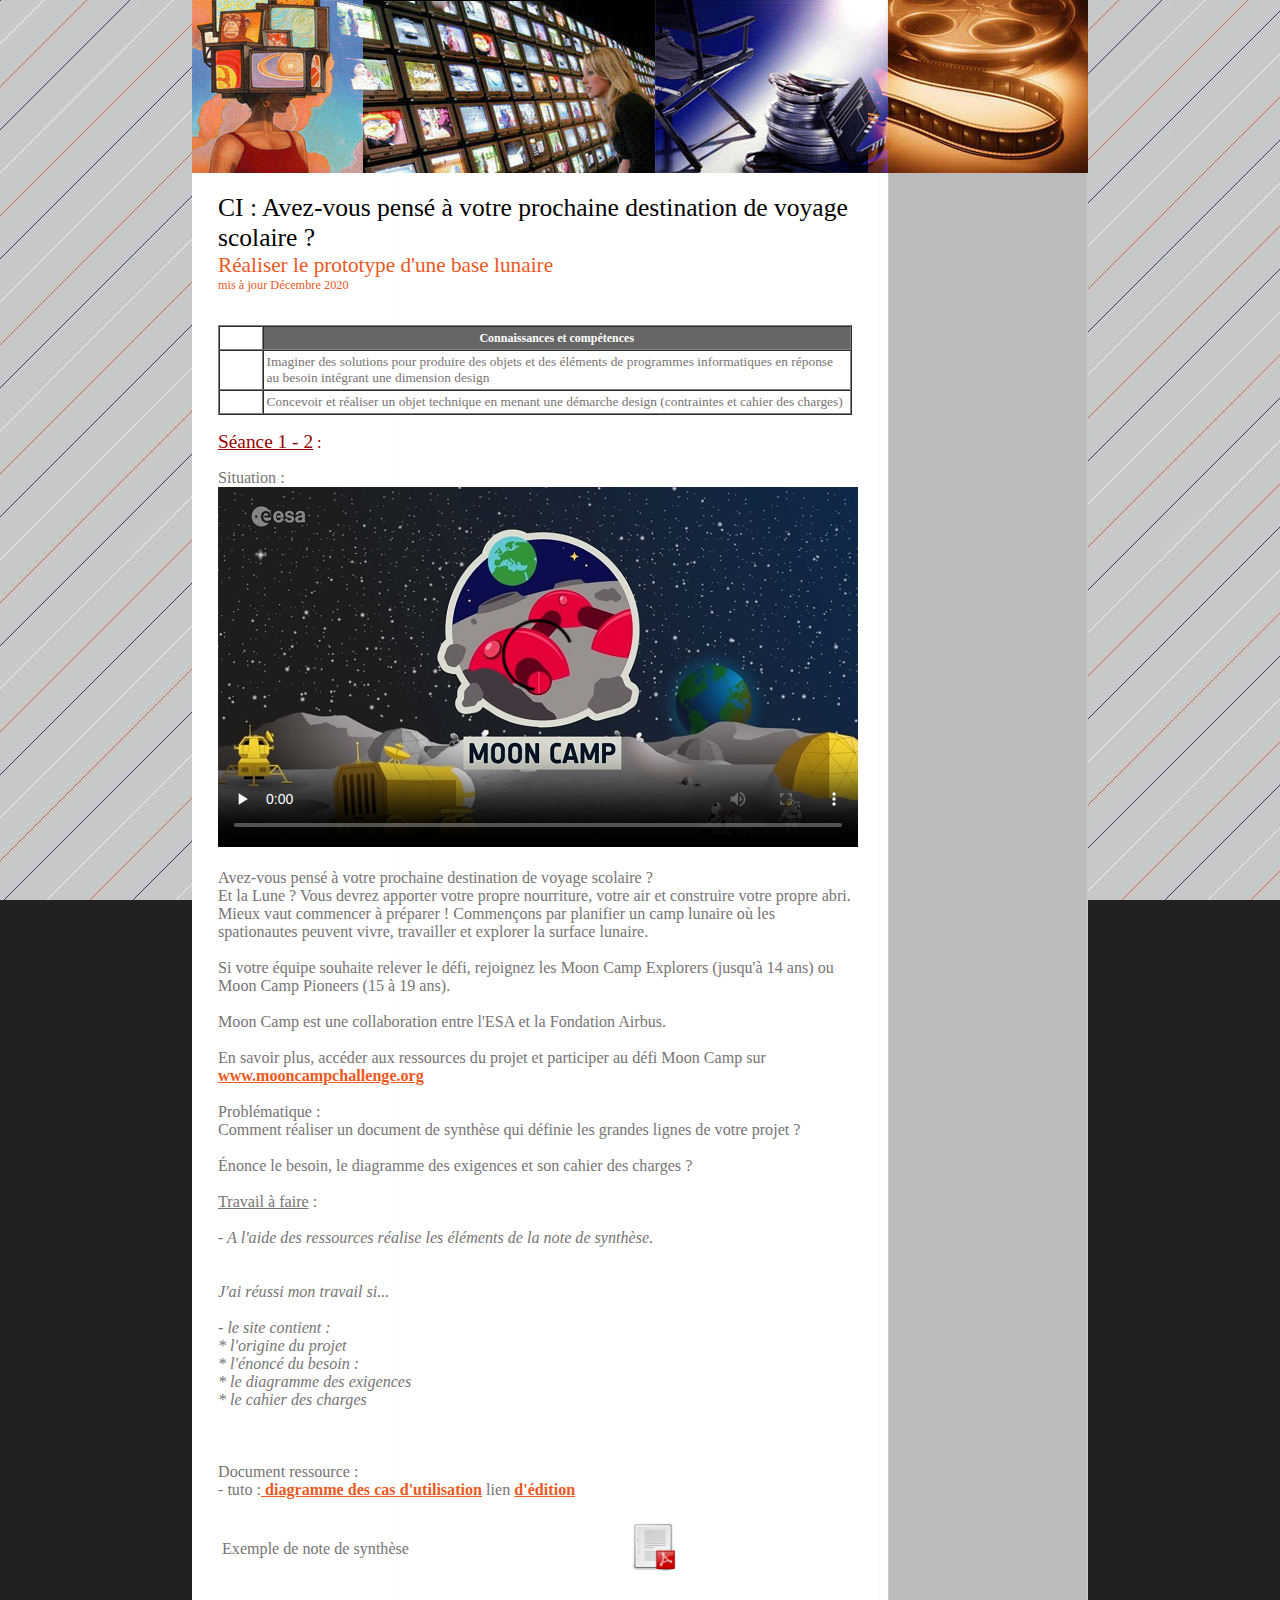
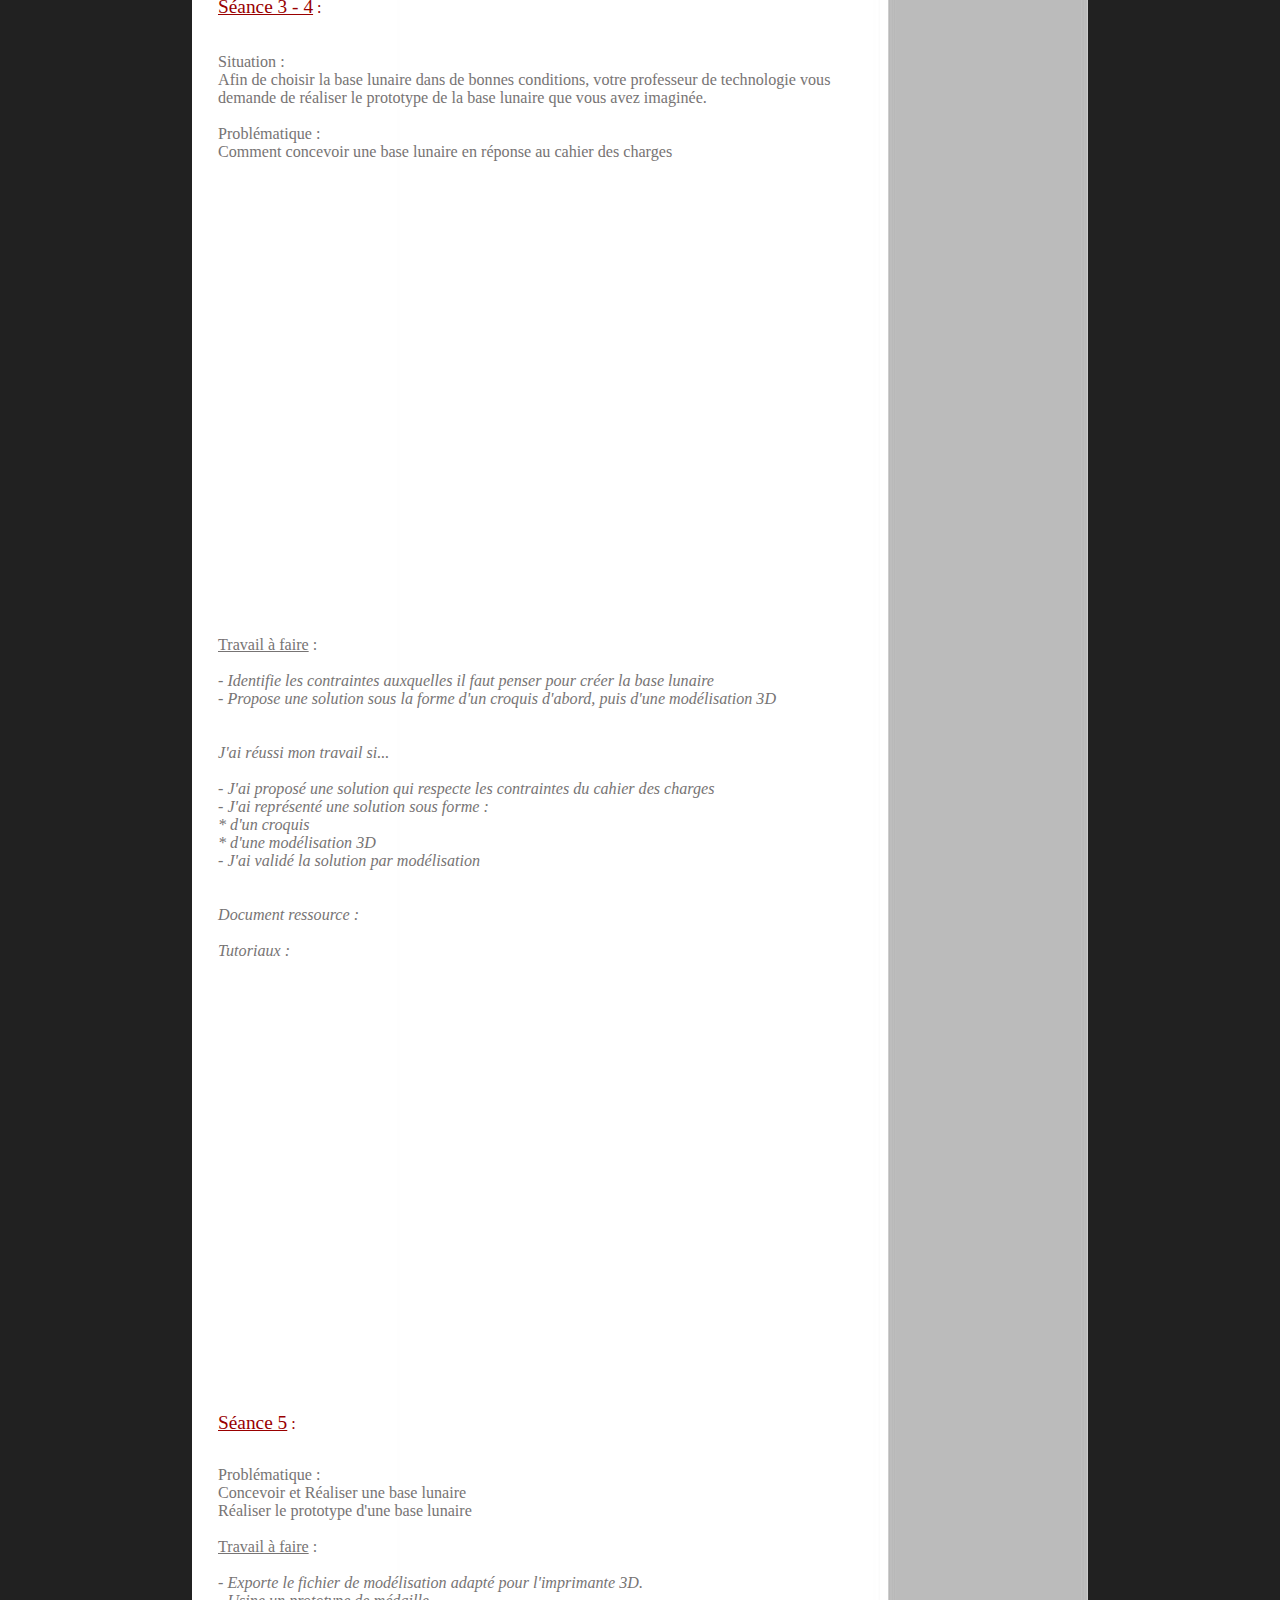
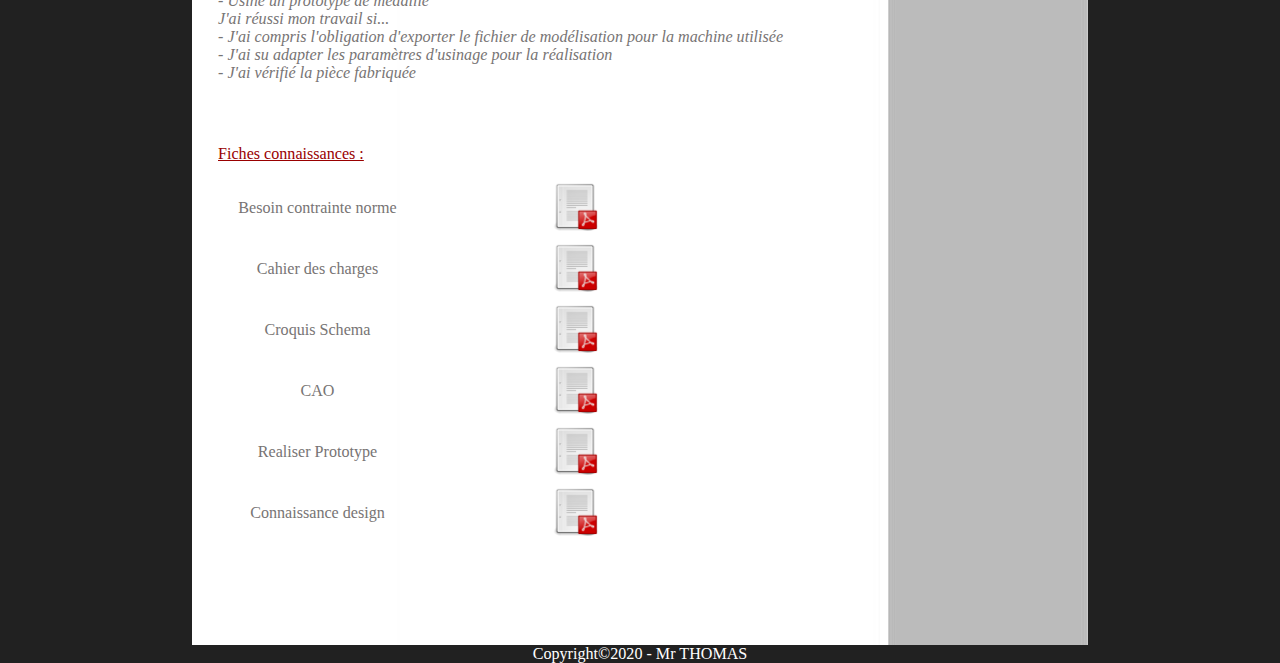
==== ci_base_lunaire/index.html @ 2aa58c8a "ajout CI base lunaire" ====
<!DOCTYPE html PUBLIC "-//W3C//DTD XHTML 1.0 Strict//EN" "http://www.w3.org/TR/xhtml1/DTD/xhtml1-strict.dtd">
<html template="true" xmlns="http://www.w3.org/1999/xhtml" xml:lang="fr" lang="fr">


<head>  
 
  <title>CI  : Avez-vous pens� � votre prochaine destination de voyage scolaire ?</title>
  <meta name="Description" content="Description courte de votre activit&eacute;" />
<meta name="Keywords" content="1 ou deux mots cl&eacute;s" />
<meta http-equiv="Content-Type" content="text/html; charset=ISO-8859-1" />
<link rel="stylesheet" type="text/css" href="../style.css" />
<script type="text/javascript" src="fvpPlayer.js"></script>
<!--[if lte IE 6]> 
<link rel="stylesheet" type="text/css" href="ie-6.css" /> 
<![endif]-->


</head>


<body><div id="site">
<div id="header">
</div><div id="main">
<div id="centrage">

<div id="side">



<ul></ul>

<br/>

<br/>



</div><div id="contenu">
<div style="width: 634px;" class="post">


<p class="sous-h2"><big></big></p><p class="sous-h2"><big style="color: rgb(0, 0, 0);"><big><big><big>CI  : Avez-vous pens� � votre prochaine destination de voyage scolaire ?</big></big></big></big></p><p class="sous-h2"><big><big><big>R�aliser le prototype d'une base lunaire</big></big></big></p><p class="sous-h2">mis � jour D�cembre 2020</p>

<big><br/></big>
<big><br/>


<table style="text-align: left; width: 100%;" border="1" cellpadding="3"
cellspacing="0">
<tbody>
<tr>
<td
style="vertical-align: middle; text-align: center; width: 10px;"><br>
</td>
<td
style="vertical-align: middle; text-align: center; background-color: rgb(102, 102, 102); font-weight: bold; color: rgb(255, 255, 255); width: 235px;"><span
style="font-size: 9pt;">Connaissances et comp�tences </span></td>
</tr>

<tr align="left">
<td align="center" valign="middle"><br>
</td>
<td style="text-align: left;" valign="middle">Imaginer des solutions pour produire des objets et des �l�ments de programmes informatiques en r�ponse au besoin int�grant une dimension design
</td>
</tr>
<tr align="left">
<td align="center" valign="middle"><br>
</td>
<td style="text-align: left;" valign="middle">Concevoir et r�aliser un objet technique en menant une d�marche design (contraintes et cahier des charges)
</tr>
</tbody>
</table>


<big>




<p style="width: 634px;"><big></big></p><div style="text-align: center;">
<p style="width: 634px; text-align: left; color: rgb(153, 0, 0);"><big style="text-decoration: underline;">S&eacute;ance 1 - 2</big> :</p>

</div>


Situation :<br/>
 <video preload="none"  poster="images/poster.jpg" width="640" height="360" controls="">
<source src="swf/Join the Moon Camp Challenge!.mp4" type="video/mp4">
<a href="swf/Join the Moon Camp Challenge!.mp4"></a>T�l�charger
 </video><br/><br/>
Avez-vous pens� � votre prochaine destination de voyage scolaire ?<br/>
Et la Lune ? Vous devrez apporter votre propre nourriture, votre air et construire votre propre abri.<br/>
Mieux vaut commencer � pr�parer ! Commen�ons par planifier un camp lunaire o� les spationautes peuvent vivre, travailler et explorer la surface lunaire.<br/><br/>

Si votre �quipe souhaite relever le d�fi, rejoignez les Moon Camp Explorers (jusqu'� 14 ans) ou Moon Camp Pioneers (15 � 19 ans).<br/><br/>

Moon Camp est une collaboration entre l'ESA et la Fondation Airbus.<br/><br/>

En savoir plus, acc�der aux ressources du projet et participer au d�fi Moon Camp sur <a href="Avec_Moon_Camp,_imaginez_notre_futur_dans_l'espace_!.html" TARGET = "_blank">www.mooncampchallenge.org</a>
<br/><br/>
Probl�matique :<br/>
Comment r�aliser un document de synth�se qui d�finie les grandes lignes de votre projet ?<br/><br/>
�nonce le besoin, le diagramme des exigences et son cahier des charges ?<br/><br/>

<span style="text-decoration: underline;">Travail &agrave; faire</span> :<span style="font-style: italic;"><br/>
<br/>
- A l'aide des ressources r�alise les �l�ments de la note de synth�se.<br/>

<br/><br/>
J'ai r�ussi mon travail si...<br/><br/>
- le site contient :<br/>
 * l'origine du projet<br/>
 * l'�nonc� du besoin : <br/>
 * le diagramme des exigences<br/>
 * le cahier des charges<br/>

</span>


 <br/><br/><br/>
Document ressource :<br/>
- tuto :<a href="pdf/diagramme%20de%20cas%20d'utilisation%20description.pdf" TARGET = "_blank"> diagramme des cas d'utilisation</a>
 lien <a href="https://viewer.diagrams.net/?highlight=0000ff&edit=_blank&layers=1&nav=1#R7Zbfb5swEMf%2FGh4rgU0heWyydntIpUpI3ePkYA8sGY6ao4T%2B9TuKCWGk0iatv6RJeTi%2Bdwf2x%2FcleHxbHL5aUeW3IJXxmC8PHv%2FiMRb4jHn9z5fdoIRxMAiZ1dIVTUKin9TY6dRGS1XPChHAoK7mYgplqVKcacJaaOdlP8HMn1qJTC2EJBVmqX7XEvNBXbF40r8pneXjk4NoPWQKMRa7ndS5kNCeSPza41sLgENUHLbK9PBGLkPfzQvZ48KsKvFPGjrxkCR1dLN7MGl8%2F%2BPO5%2Bvuwt3lUZjGbTipBGooRYPKrRu7EQZtoerDpjBXKYL1%2BOZRWdSEayf2ytxBrftmKtkDIhQnBVdGZ30CoSI1x8LQRUAhNGh0qbbHA%2FRJdMuiXnV4cb%2FBkSKNn4JCoe2oZGyIHXg3eXwcqXY6R%2B6k%2FOQII6cJNznZ8c4TXAoc379gzResN6ImyP6uKYW2FEWG1rDZW4oyfKbwX%2Fnsym8WstCUUkk3%2B22uUZHj0j7b0ht0bo1%2F4AK2mrsgWC1dEKzP2CAMX8sHlwsfvDslHlzOKLHwDCX2li%2BL6OND4uy9IcUfH1J45l%2FnbSGtPgGk9etBosvpG%2Bs5d%2FKlyq9%2FAQ%3D%3D" TARGET = "_blank">d'�dition</a><br/><br/>
</big>
<table style="text-align: left; width: 474px;" border="0" cellpadding="2" cellspacing="2">
   <tbody>
    <tr>
      <td style="width: 117px;" align="left" valign="left"><big>Exemple de note de synth�se</big></td>
	 <td style="text-align: center; width: 117px;" valign="right"><a href="pdf/ressource_exemple_synthese.pdf" TARGET = "_blank"><img style="border: 0px solid ; width: 50px; height: 50px;" alt="pdf" src="../images/logo_pdf.png" /></a></td>
    </tr>
  </tbody>
</table>
<big>
<p style="width: 634px;"><big></big></p><div style="text-align: center;">
<p style="width: 634px; text-align: left; color: rgb(153, 0, 0);"><big style="text-decoration: underline;">S&eacute;ance 3 - 4</big> :</p>

</div>
<br/>
Situation :<br/>
Afin de choisir la base lunaire dans de bonnes conditions, votre professeur de technologie vous demande de r�aliser le prototype de la base lunaire que vous avez imagin�e.<br/><br/>
Probl�matique :<br/>
Comment concevoir une base lunaire en r�ponse au cahier des charges<br/>
<br/>
<iframe frameborder="0" height="453" marginheight="0" marginwidth="0" scrolling="no" src="https://www.tinkercad.com/embed/4MkpIjqRkme?editbtn=1" width="640"></iframe>

<br/>
<span style="text-decoration: underline;">Travail &agrave; faire</span> :<span style="font-style: italic;"><br/>
<br/>	
- Identifie les contraintes auxquelles il faut penser pour cr�er la base lunaire<br/>
- Propose une solution sous la forme d'un croquis d'abord, puis d'une mod�lisation 3D<br/>
<br/><br/>
J'ai r�ussi mon travail si...<br/><br/>
- J'ai propos� une solution qui respecte les contraintes du cahier des charges<br/>
- J'ai repr�sent� une solution sous forme :<br/>
        * d'un croquis<br/>
        * d'une mod�lisation 3D<br/>
- J'ai valid� la solution par mod�lisation<br/>
<br/><br/>
		Document ressource :<br/>
<br/>


Tutoriaux :<br/><br/>

<iframe width="640" height="360" src="https://www.youtube.com/embed/bc71dK9Wm_M" frameborder="0" allowfullscreen></iframe><br/><br/>



	
<br/><br/>
<p style="width: 634px;"><big></big></p><div style="text-align: center;">
<p style="width: 634px; text-align: left; color: rgb(153, 0, 0);"><big style="text-decoration: underline;">S&eacute;ance 5</big> :</p>
</big>
</div>

<br/>
<big>
Probl�matique :<br/>
Concevoir et R�aliser une base lunaire<br/>
R�aliser le prototype d'une base lunaire<br/>
<br/>



<span style="text-decoration: underline;">Travail &agrave; faire</span> :<span style="font-style: italic;"><br/>
<br/>
- Exporte le fichier de mod�lisation adapt� pour l'imprimante 3D.<br/>
- Usine un prototype de m�daille<br/>

 J'ai r�ussi mon travail si...<br/>	
- J'ai compris l'obligation d'exporter le fichier de mod�lisation pour la machine utilis�e<br/>	
- J'ai su adapter les param�tres d'usinage pour la r�alisation<br/>	
- J'ai v�rifi� la pi�ce fabriqu�e<br/>	<br/>	

		</big>

<br/><br/>


<p style="width: 634px; color: rgb(153, 0, 0);"><big style="text-decoration: underline;">Fiches connaissances :</big></p>
<table style="text-align: left; height: 89px; width: 396px;" border="0" cellpadding="2" cellspacing="2">
  <tbody>
	<tr>
      <td style="width: 117px;" align="center" valign="middle"><big>Besoin contrainte norme</big></td>
	 <td style="text-align: center; width: 117px;" valign="middle"><a href="pdf/DIC11_Besoin-contrainte-norme.pdf" TARGET = "_blank"><img style="border: 0px solid ; width: 50px; height: 50px;" alt="pdf" src="../images/logo_pdf.png" /></a></td>
    </tr>
    <tr>
      <td style="width: 117px;" align="center" valign="middle"><big>Cahier des charges</big></td>
	 <td style="text-align: center; width: 117px;" valign="middle"><a href="pdf/DIC12_Cahier-des-charges" TARGET = "_blank"><img style="border: 0px solid ; width: 50px; height: 50px;" alt="pdf" src="../images/logo_pdf.png" /></a></td>
    </tr>
    <tr>
      <td style="width: 117px;" align="center" valign="middle"><big>Croquis Schema</big></td>
	 <td style="text-align: center; width: 117px;" valign="middle"><a href="pdf/OTSCIS22_Croquis-Schema.pdf" TARGET = "_blank"><img style="border: 0px solid ; width: 50px; height: 50px;" alt="pdf" src="../images/logo_pdf.png" /></a></td>
    </tr>
	<tr>
      <td style="width: 117px;" align="center" valign="middle"><big>CAO</big></td>
	 <td style="text-align: center; width: 117px;" valign="middle"><a href="pdf/OTSCIS22_CAO.pdf" TARGET = "_blank"><img style="border: 0px solid ; width: 50px; height: 50px;" alt="pdf" src="../images/logo_pdf.png" /></a></td>
    </tr>
    <tr>
      <td style="width: 117px;" align="center" valign="middle"><big>Realiser Prototype</big></td>
	 <td style="text-align: center; width: 117px;" valign="middle"><a href="pdf/DIC21-Realiser-Prototype.pdf" TARGET = "_blank"><img style="border: 0px solid ; width: 50px; height: 50px;" alt="pdf" src="../images/logo_pdf.png" /></a></td>
    </tr>
	<tr>
      <td style="width: 117px;" align="center" valign="middle"><big>Connaissance design</big></td>
	 <td style="text-align: center; width: 117px;" valign="middle"><a href="pdf/Connaissance-design.pdf" TARGET = "_blank"><img style="border: 0px solid ; width: 50px; height: 50px;" alt="pdf" src="../images/logo_pdf.png" /></a></td>
    </tr>
  </tbody>
</table>
<br/><br/><br/>
<br/><br/>
</span></big>

</div>

</div>
</div>
</div>
</div>


<big style="color: white;" ><big>Copyright�2020 - Mr THOMAS</big></big>
<!-- google analytics --> 
<script type="text/javascript">

  var _gaq = _gaq || [];
  _gaq.push(['_setAccount', 'UA-40532483-1']);
  _gaq.push(['_trackPageview']);

  (function() {
    var ga = document.createElement('script'); ga.type = 'text/javascript'; ga.async = true;
    ga.src = ('https:' == document.location.protocol ? 'https://ssl' : 'http://www') + '.google-analytics.com/ga.js';
    var s = document.getElementsByTagName('script')[0]; s.parentNode.insertBefore(ga, s);
  })();

</script>
<!-- /google analytics --> 
</body>


</html>
---- style.css ----
body {
margin : 0 ;
padding : 0 ; 
background : #212121 url(images/bg-site.jpg) repeat; 
text-align : center;
font-size : 0.7em;
color : #777474 ;
font-family : verdana ;
background-attachment : fixed;
}
  
/*  SITE
********************************************************************/
 
#site { 
width : 896px;
margin : 0 auto;
text-align : left  ;
}
     
/*  HEADER
********************************************************************/
   
#header {
position : relative ; 
height : 173px;
background : url(images/header.jpg) ; 
}
#header2 {
position : relative ; 
height : 173px;
background : url(images/header2.jpg) ; 
}

/*  HEADER >> TITRE DU SITE >> H1
********************************************************************/

#header h1 {
position : absolute ;
bottom : 10px ; 
right : 50px ; 
margin : 0;
padding : 0 ; 
font-size : 2em ;
font-weight : normal;  
}

#header h1 a {
color : #FFFFFF;
text-decoration : none; 
}

/*  HEADER >> MENU PRINCIPAL
********************************************************************/
   
#menu {
position : absolute ; 
bottom : 0 ;
left : 25px; 
}
	
#menu  ul{
list-style : none ;
margin : 0; 
padding : 0 ;
}

#menu  li{
float : left ;
text-transform : uppercase ;
height : 46px;
line-height : 42px;
background : url(images/bg-li-menu.jpg) right no-repeat;  
}
	
#menu  li a{
margin : 0 ; 
padding : 0 15px  ; 
text-decoration : none ;    
color : #FFFFFF ;
font-weight : bold ;
}

#menu li a:hover {
color : #F7F4D5
}
	
/*  CONTENT
********************************************************************/

#main {
overflow : auto ;
background : url(images/bg-contentb.jpg) center repeat-y; 
}
 
/*  CONTENT >> CENTRAGE
********************************************************************/

#centrage {
padding : 0 0 0 6px;  
}
	
/*  CONTENU
********************************************************************/	
	
#contenu {
width : 458px ;  
float  : left ;
margin : 0;
padding : 20px 10px 0 20px ;
}
   
/*  CONTENU >> POST
********************************************************************/	

.post {
padding : 0 0 20px 0;
}   

.post h2 {
font-size : 1.6em ; 
padding :  0 ; 
margin: 0 ;
color : #000; 
font-weight : normal; 
}

.post .sous-h2 {
margin : 0 ;
padding : 0;
color : #ed581e ;
font-size : 110%; 
}
   
.post img {
float  : right ;
margin : 0 10px 5px 20px;
}

.post a {
color : #ed581e;
font-weight : bold ;  
}

/*  SIDE RIGHT
********************************************************************/

#side {
width : 196px ;
float  : right ;
padding :  0  ;
text-align : justify;  
}
	
#side h2 {
font-size : 1em ;
margin : 0  ;
padding :  0 0 0 10px ; 
font-weight: bold ;
color : #000 ; 
background : url(images/side-h2.jpg);
height : 35px;
line-height : 35px;
text-transform : uppercase;
font-weight : normal;
}
	
#side ul{
list-style : none ; 
margin : 5px 0 15px 0 ; 
padding : 0; 
color : #000
}
 
#side li{
margin : 0 ; 
padding : 0 0 5px 0;
border-top : 1px solid #ccc;  
}
  
#side li a{
padding : 0 0 0 20px; 
 display : block ;
height : 25px;
line-height : 25px; 
text-decoration : none ; 
color : #000;   
}

#side li:first-child {
border-top: 0; 
}

#side li a:hover{
color : #3F3F3F ;
}

#side p{
margin : 10px 0 25px 0 ; 
padding : 0;  
}

#side form {
margin : 0;
padding : 20px 0 0 0;
height : 50px;  
}

#side input {
float : left ; 
margin : 0;
padding : 0; 
}

#side .champ {
width : 115px ;
height : 23px;
border-top  : 1px solid #E2E2E2;
border-left  : 1px solid #E2E2E2;
border-bottom  : 1px solid #E2E2E2;
border-right : 0;   
}

#side .recherche {
background : url(images/search.html);
height : 25px;
width : 67px;
border : 0; 
}

/*  SIDE LEFT
********************************************************************/
   
#side-left {
width : 176px ;
float  : left ;
padding :  20px 0 0 10px ;
text-align : justify; 
color : #ffffff; 
}
  
#side-left h2 {
font-size : 1.4em ;
margin : 0 0 10px 0  ;
padding :  0 ; 
color : #000000 ; 
}

#side-left h3 {
font-size : 1em ;
margin : 10px 0 0 0  ;
padding :  0 ; 
color : #000000 ; 
}

#side-left p {
margin : 0 0 5px 0;
padding : 0;  
}

/*  FOOTER
*******************************************************************/ 
   
#footer { 
height :63px;
text-align : center ;
background : center black ;   
width : 895px;

}

#footer p { 
margin : 0 ;
padding : 15px 0 0 0;  
color : #FFFFFF; 
}

#footer a { 
color : #FFFFFF;
text-decoration : none ;  
}

#footer a:hover { 
text-decoration : underline ;  
}
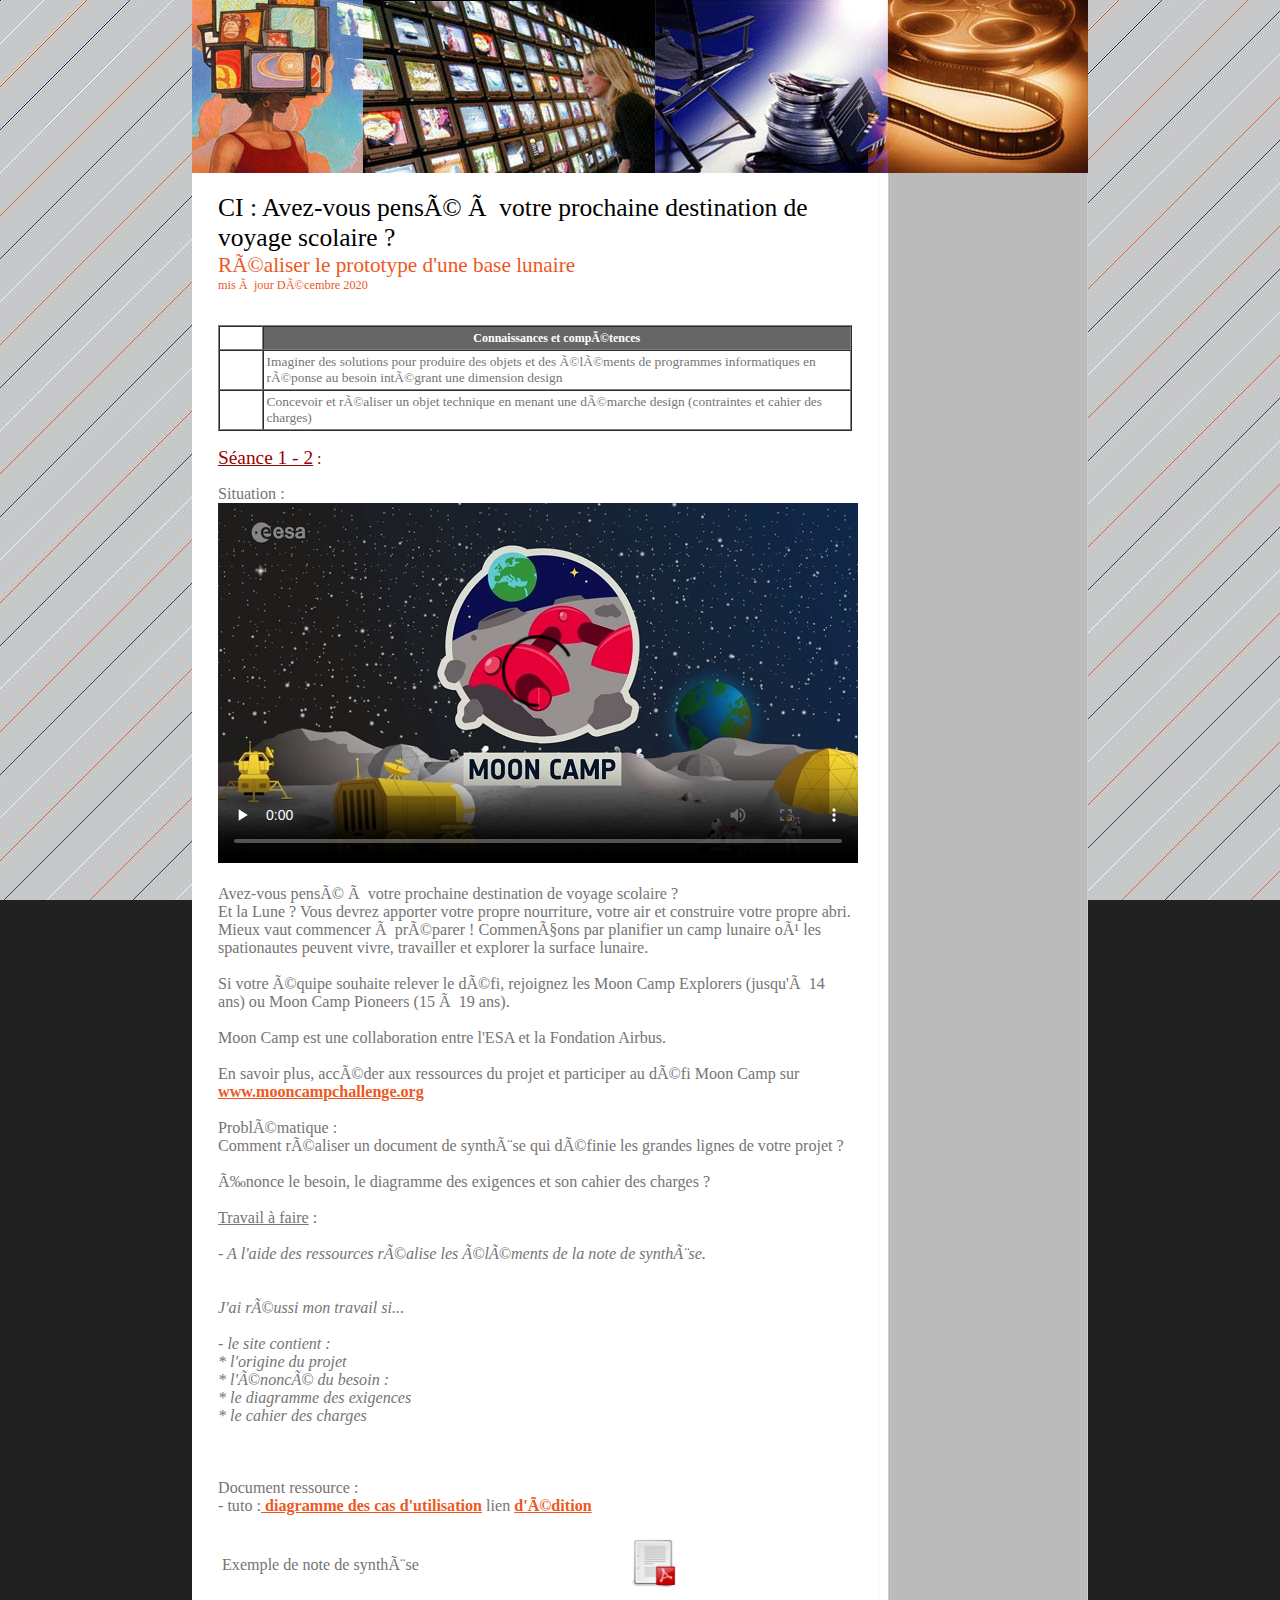
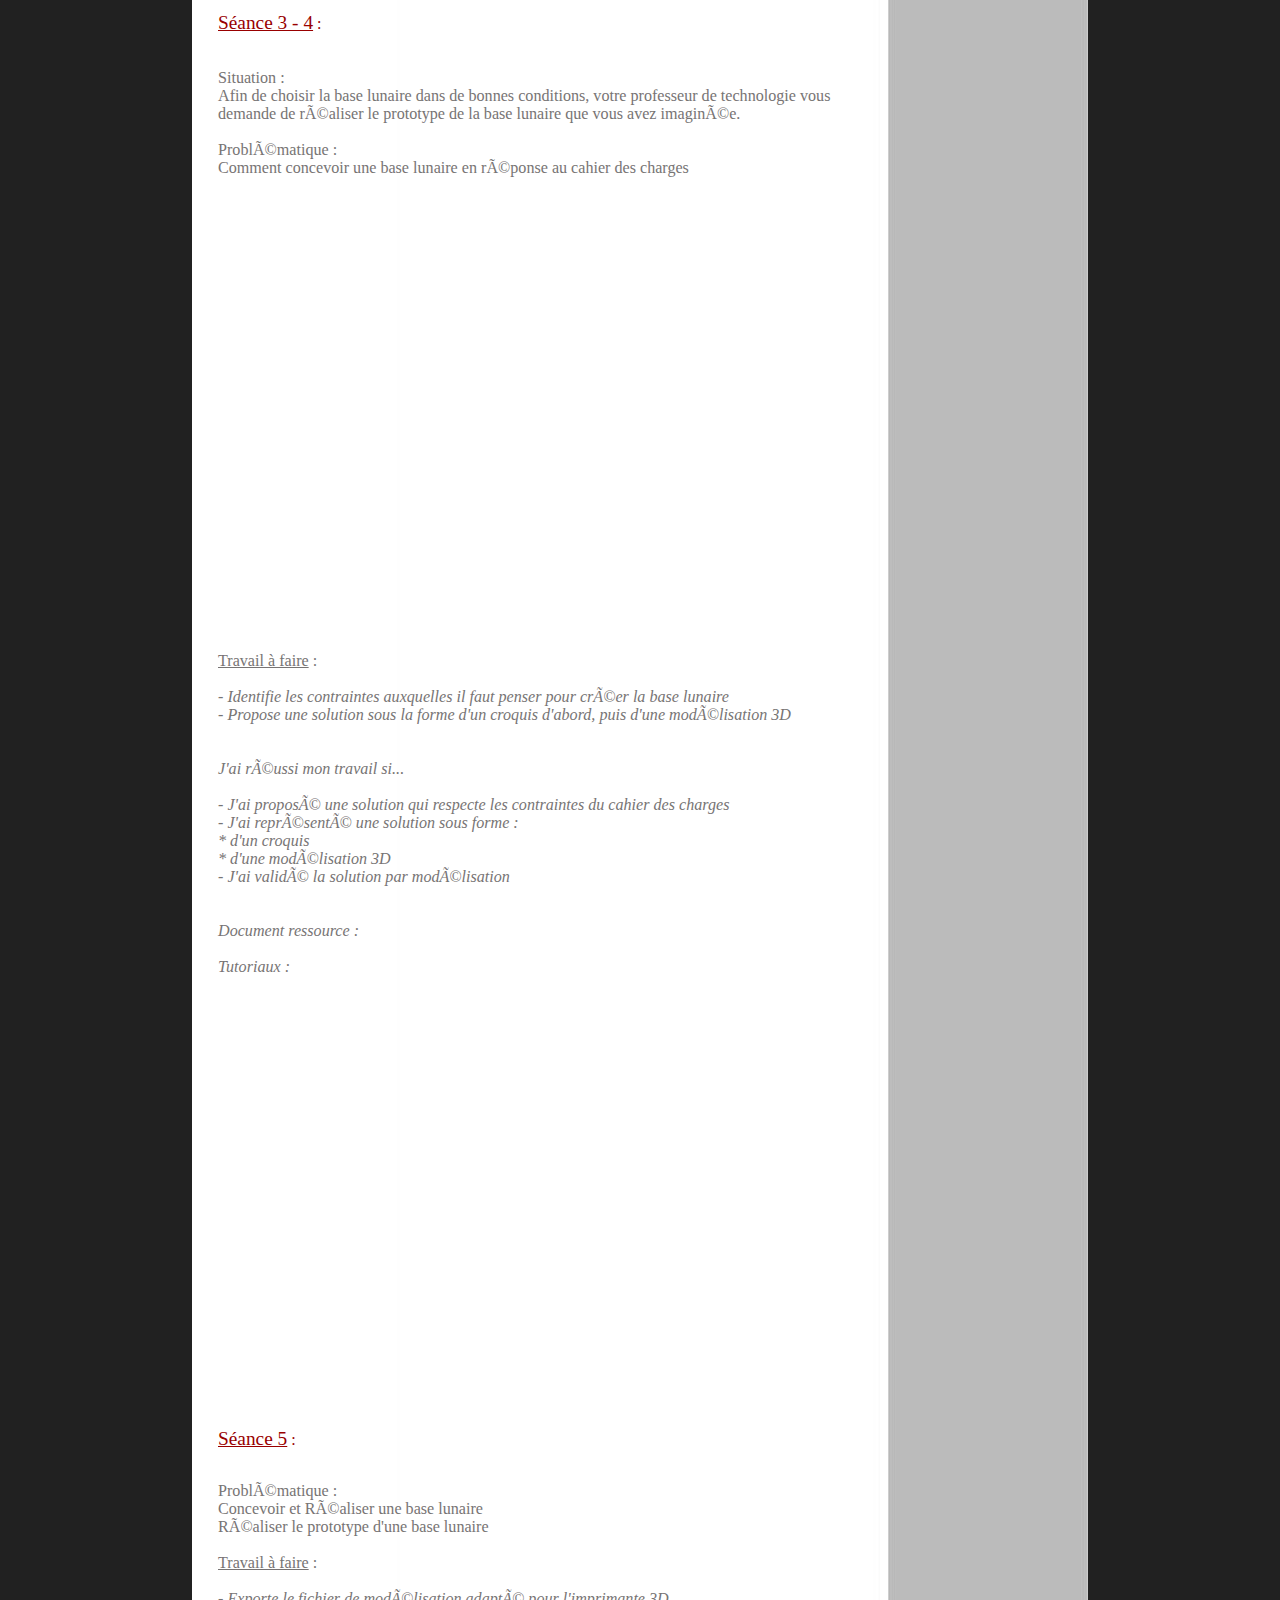
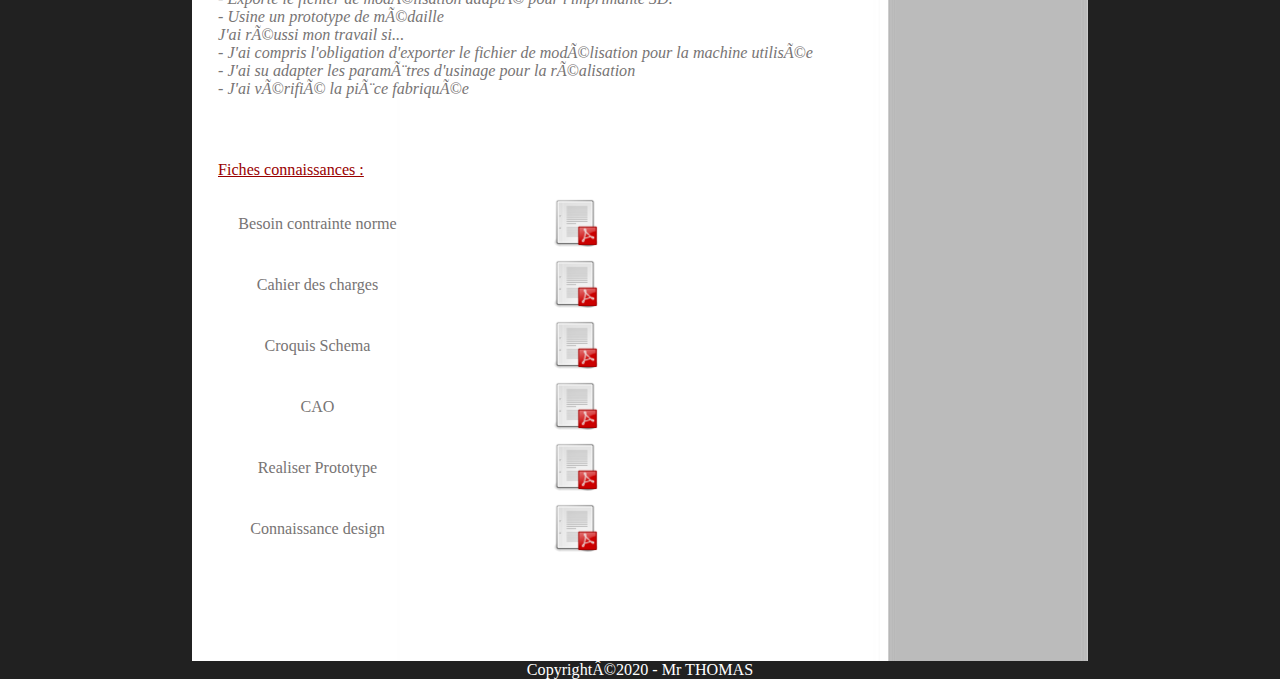
==== commit 048f9b7b: "transcode it to UTF-8" ====
--- a/ci_base_lunaire/index.html
+++ b/ci_base_lunaire/index.html
@@ -4,7 +4,7 @@
 
 <head>  
  
-  <title>CI  : Avez-vous pens� � votre prochaine destination de voyage scolaire ?</title>
+  <title>CI  : Avez-vous pensé à votre prochaine destination de voyage scolaire ?</title>
   <meta name="Description" content="Description courte de votre activit&eacute;" />
 <meta name="Keywords" content="1 ou deux mots cl&eacute;s" />
 <meta http-equiv="Content-Type" content="text/html; charset=ISO-8859-1" />
@@ -24,7 +24,7 @@
 <div id="centrage">
 
 <div id="side">
-
+ 
 
 
 <ul></ul>
@@ -39,7 +39,7 @@
 <div style="width: 634px;" class="post">
 
 
-<p class="sous-h2"><big></big></p><p class="sous-h2"><big style="color: rgb(0, 0, 0);"><big><big><big>CI  : Avez-vous pens� � votre prochaine destination de voyage scolaire ?</big></big></big></big></p><p class="sous-h2"><big><big><big>R�aliser le prototype d'une base lunaire</big></big></big></p><p class="sous-h2">mis � jour D�cembre 2020</p>
+<p class="sous-h2"><big></big></p><p class="sous-h2"><big style="color: rgb(0, 0, 0);"><big><big><big>CI  : Avez-vous pensé à votre prochaine destination de voyage scolaire ?</big></big></big></big></p><p class="sous-h2"><big><big><big>Réaliser le prototype d'une base lunaire</big></big></big></p><p class="sous-h2">mis à jour Décembre 2020</p>
 
 <big><br/></big>
 <big><br/>
@@ -54,19 +54,19 @@
 </td>
 <td
 style="vertical-align: middle; text-align: center; background-color: rgb(102, 102, 102); font-weight: bold; color: rgb(255, 255, 255); width: 235px;"><span
-style="font-size: 9pt;">Connaissances et comp�tences </span></td>
+style="font-size: 9pt;">Connaissances et compétences </span></td>
 </tr>
 
 <tr align="left">
 <td align="center" valign="middle"><br>
 </td>
-<td style="text-align: left;" valign="middle">Imaginer des solutions pour produire des objets et des �l�ments de programmes informatiques en r�ponse au besoin int�grant une dimension design
+<td style="text-align: left;" valign="middle">Imaginer des solutions pour produire des objets et des éléments de programmes informatiques en réponse au besoin intégrant une dimension design
 </td>
 </tr>
 <tr align="left">
 <td align="center" valign="middle"><br>
 </td>
-<td style="text-align: left;" valign="middle">Concevoir et r�aliser un objet technique en menant une d�marche design (contraintes et cahier des charges)
+<td style="text-align: left;" valign="middle">Concevoir et réaliser un objet technique en menant une démarche design (contraintes et cahier des charges)
 </tr>
 </tbody>
 </table>
@@ -86,31 +86,31 @@
 Situation :<br/>
  <video preload="none"  poster="images/poster.jpg" width="640" height="360" controls="">
 <source src="swf/Join the Moon Camp Challenge!.mp4" type="video/mp4">
-<a href="swf/Join the Moon Camp Challenge!.mp4"></a>T�l�charger
+<a href="swf/Join the Moon Camp Challenge!.mp4"></a>Télécharger
  </video><br/><br/>
-Avez-vous pens� � votre prochaine destination de voyage scolaire ?<br/>
+Avez-vous pensé à votre prochaine destination de voyage scolaire ?<br/>
 Et la Lune ? Vous devrez apporter votre propre nourriture, votre air et construire votre propre abri.<br/>
-Mieux vaut commencer � pr�parer ! Commen�ons par planifier un camp lunaire o� les spationautes peuvent vivre, travailler et explorer la surface lunaire.<br/><br/>
-
-Si votre �quipe souhaite relever le d�fi, rejoignez les Moon Camp Explorers (jusqu'� 14 ans) ou Moon Camp Pioneers (15 � 19 ans).<br/><br/>
+Mieux vaut commencer à préparer ! Commençons par planifier un camp lunaire où les spationautes peuvent vivre, travailler et explorer la surface lunaire.<br/><br/>
+
+Si votre équipe souhaite relever le défi, rejoignez les Moon Camp Explorers (jusqu'à 14 ans) ou Moon Camp Pioneers (15 à 19 ans).<br/><br/>
 
 Moon Camp est une collaboration entre l'ESA et la Fondation Airbus.<br/><br/>
 
-En savoir plus, acc�der aux ressources du projet et participer au d�fi Moon Camp sur <a href="Avec_Moon_Camp,_imaginez_notre_futur_dans_l'espace_!.html" TARGET = "_blank">www.mooncampchallenge.org</a>
-<br/><br/>
-Probl�matique :<br/>
-Comment r�aliser un document de synth�se qui d�finie les grandes lignes de votre projet ?<br/><br/>
-�nonce le besoin, le diagramme des exigences et son cahier des charges ?<br/><br/>
+En savoir plus, accéder aux ressources du projet et participer au défi Moon Camp sur <a href="Avec_Moon_Camp,_imaginez_notre_futur_dans_l'espace_!.html" TARGET = "_blank">www.mooncampchallenge.org</a>
+<br/><br/>
+Problématique :<br/>
+Comment réaliser un document de synthèse qui définie les grandes lignes de votre projet ?<br/><br/>
+Énonce le besoin, le diagramme des exigences et son cahier des charges ?<br/><br/>
 
 <span style="text-decoration: underline;">Travail &agrave; faire</span> :<span style="font-style: italic;"><br/>
 <br/>
-- A l'aide des ressources r�alise les �l�ments de la note de synth�se.<br/>
-
-<br/><br/>
-J'ai r�ussi mon travail si...<br/><br/>
+- A l'aide des ressources réalise les éléments de la note de synthèse.<br/>
+
+<br/><br/>
+J'ai réussi mon travail si...<br/><br/>
 - le site contient :<br/>
  * l'origine du projet<br/>
- * l'�nonc� du besoin : <br/>
+ * l'énoncé du besoin : <br/>
  * le diagramme des exigences<br/>
  * le cahier des charges<br/>
 
@@ -120,12 +120,12 @@
  <br/><br/><br/>
 Document ressource :<br/>
 - tuto :<a href="pdf/diagramme%20de%20cas%20d'utilisation%20description.pdf" TARGET = "_blank"> diagramme des cas d'utilisation</a>
- lien <a href="https://viewer.diagrams.net/?highlight=0000ff&edit=_blank&layers=1&nav=1#R7Zbfb5swEMf%2FGh4rgU0heWyydntIpUpI3ePkYA8sGY6ao4T%2B9TuKCWGk0iatv6RJeTi%2Bdwf2x%2FcleHxbHL5aUeW3IJXxmC8PHv%2FiMRb4jHn9z5fdoIRxMAiZ1dIVTUKin9TY6dRGS1XPChHAoK7mYgplqVKcacJaaOdlP8HMn1qJTC2EJBVmqX7XEvNBXbF40r8pneXjk4NoPWQKMRa7ndS5kNCeSPza41sLgENUHLbK9PBGLkPfzQvZ48KsKvFPGjrxkCR1dLN7MGl8%2F%2BPO5%2Bvuwt3lUZjGbTipBGooRYPKrRu7EQZtoerDpjBXKYL1%2BOZRWdSEayf2ytxBrftmKtkDIhQnBVdGZ30CoSI1x8LQRUAhNGh0qbbHA%2FRJdMuiXnV4cb%2FBkSKNn4JCoe2oZGyIHXg3eXwcqXY6R%2B6k%2FOQII6cJNznZ8c4TXAoc379gzResN6ImyP6uKYW2FEWG1rDZW4oyfKbwX%2Fnsym8WstCUUkk3%2B22uUZHj0j7b0ht0bo1%2F4AK2mrsgWC1dEKzP2CAMX8sHlwsfvDslHlzOKLHwDCX2li%2BL6OND4uy9IcUfH1J45l%2FnbSGtPgGk9etBosvpG%2Bs5d%2FKlyq9%2FAQ%3D%3D" TARGET = "_blank">d'�dition</a><br/><br/>
+ lien <a href="https://viewer.diagrams.net/?highlight=0000ff&edit=_blank&layers=1&nav=1#R7Zbfb5swEMf%2FGh4rgU0heWyydntIpUpI3ePkYA8sGY6ao4T%2B9TuKCWGk0iatv6RJeTi%2Bdwf2x%2FcleHxbHL5aUeW3IJXxmC8PHv%2FiMRb4jHn9z5fdoIRxMAiZ1dIVTUKin9TY6dRGS1XPChHAoK7mYgplqVKcacJaaOdlP8HMn1qJTC2EJBVmqX7XEvNBXbF40r8pneXjk4NoPWQKMRa7ndS5kNCeSPza41sLgENUHLbK9PBGLkPfzQvZ48KsKvFPGjrxkCR1dLN7MGl8%2F%2BPO5%2Bvuwt3lUZjGbTipBGooRYPKrRu7EQZtoerDpjBXKYL1%2BOZRWdSEayf2ytxBrftmKtkDIhQnBVdGZ30CoSI1x8LQRUAhNGh0qbbHA%2FRJdMuiXnV4cb%2FBkSKNn4JCoe2oZGyIHXg3eXwcqXY6R%2B6k%2FOQII6cJNznZ8c4TXAoc379gzResN6ImyP6uKYW2FEWG1rDZW4oyfKbwX%2Fnsym8WstCUUkk3%2B22uUZHj0j7b0ht0bo1%2F4AK2mrsgWC1dEKzP2CAMX8sHlwsfvDslHlzOKLHwDCX2li%2BL6OND4uy9IcUfH1J45l%2FnbSGtPgGk9etBosvpG%2Bs5d%2FKlyq9%2FAQ%3D%3D" TARGET = "_blank">d'édition</a><br/><br/>
 </big>
 <table style="text-align: left; width: 474px;" border="0" cellpadding="2" cellspacing="2">
    <tbody>
     <tr>
-      <td style="width: 117px;" align="left" valign="left"><big>Exemple de note de synth�se</big></td>
+      <td style="width: 117px;" align="left" valign="left"><big>Exemple de note de synthèse</big></td>
 	 <td style="text-align: center; width: 117px;" valign="right"><a href="pdf/ressource_exemple_synthese.pdf" TARGET = "_blank"><img style="border: 0px solid ; width: 50px; height: 50px;" alt="pdf" src="../images/logo_pdf.png" /></a></td>
     </tr>
   </tbody>
@@ -137,24 +137,24 @@
 </div>
 <br/>
 Situation :<br/>
-Afin de choisir la base lunaire dans de bonnes conditions, votre professeur de technologie vous demande de r�aliser le prototype de la base lunaire que vous avez imagin�e.<br/><br/>
-Probl�matique :<br/>
-Comment concevoir une base lunaire en r�ponse au cahier des charges<br/>
+Afin de choisir la base lunaire dans de bonnes conditions, votre professeur de technologie vous demande de réaliser le prototype de la base lunaire que vous avez imaginée.<br/><br/>
+Problématique :<br/>
+Comment concevoir une base lunaire en réponse au cahier des charges<br/>
 <br/>
 <iframe frameborder="0" height="453" marginheight="0" marginwidth="0" scrolling="no" src="https://www.tinkercad.com/embed/4MkpIjqRkme?editbtn=1" width="640"></iframe>
 
 <br/>
 <span style="text-decoration: underline;">Travail &agrave; faire</span> :<span style="font-style: italic;"><br/>
 <br/>	
-- Identifie les contraintes auxquelles il faut penser pour cr�er la base lunaire<br/>
-- Propose une solution sous la forme d'un croquis d'abord, puis d'une mod�lisation 3D<br/>
-<br/><br/>
-J'ai r�ussi mon travail si...<br/><br/>
-- J'ai propos� une solution qui respecte les contraintes du cahier des charges<br/>
-- J'ai repr�sent� une solution sous forme :<br/>
+- Identifie les contraintes auxquelles il faut penser pour créer la base lunaire<br/>
+- Propose une solution sous la forme d'un croquis d'abord, puis d'une modélisation 3D<br/>
+<br/><br/>
+J'ai réussi mon travail si...<br/><br/>
+- J'ai proposé une solution qui respecte les contraintes du cahier des charges<br/>
+- J'ai représenté une solution sous forme :<br/>
         * d'un croquis<br/>
-        * d'une mod�lisation 3D<br/>
-- J'ai valid� la solution par mod�lisation<br/>
+        * d'une modélisation 3D<br/>
+- J'ai validé la solution par modélisation<br/>
 <br/><br/>
 		Document ressource :<br/>
 <br/>
@@ -175,22 +175,22 @@
 
 <br/>
 <big>
-Probl�matique :<br/>
-Concevoir et R�aliser une base lunaire<br/>
-R�aliser le prototype d'une base lunaire<br/>
+Problématique :<br/>
+Concevoir et Réaliser une base lunaire<br/>
+Réaliser le prototype d'une base lunaire<br/>
 <br/>
 
 
 
 <span style="text-decoration: underline;">Travail &agrave; faire</span> :<span style="font-style: italic;"><br/>
 <br/>
-- Exporte le fichier de mod�lisation adapt� pour l'imprimante 3D.<br/>
-- Usine un prototype de m�daille<br/>
-
- J'ai r�ussi mon travail si...<br/>	
-- J'ai compris l'obligation d'exporter le fichier de mod�lisation pour la machine utilis�e<br/>	
-- J'ai su adapter les param�tres d'usinage pour la r�alisation<br/>	
-- J'ai v�rifi� la pi�ce fabriqu�e<br/>	<br/>	
+- Exporte le fichier de modélisation adapté pour l'imprimante 3D.<br/>
+- Usine un prototype de médaille<br/>
+
+ J'ai réussi mon travail si...<br/>	
+- J'ai compris l'obligation d'exporter le fichier de modélisation pour la machine utilisée<br/>	
+- J'ai su adapter les paramètres d'usinage pour la réalisation<br/>	
+- J'ai vérifié la pièce fabriquée<br/>	<br/>	
 
 		</big>
 
@@ -238,7 +238,7 @@
 </div>
 
 
-<big style="color: white;" ><big>Copyright�2020 - Mr THOMAS</big></big>
+<big style="color: white;" ><big>Copyright©2020 - Mr THOMAS</big></big>
 <!-- google analytics --> 
 <script type="text/javascript">
 
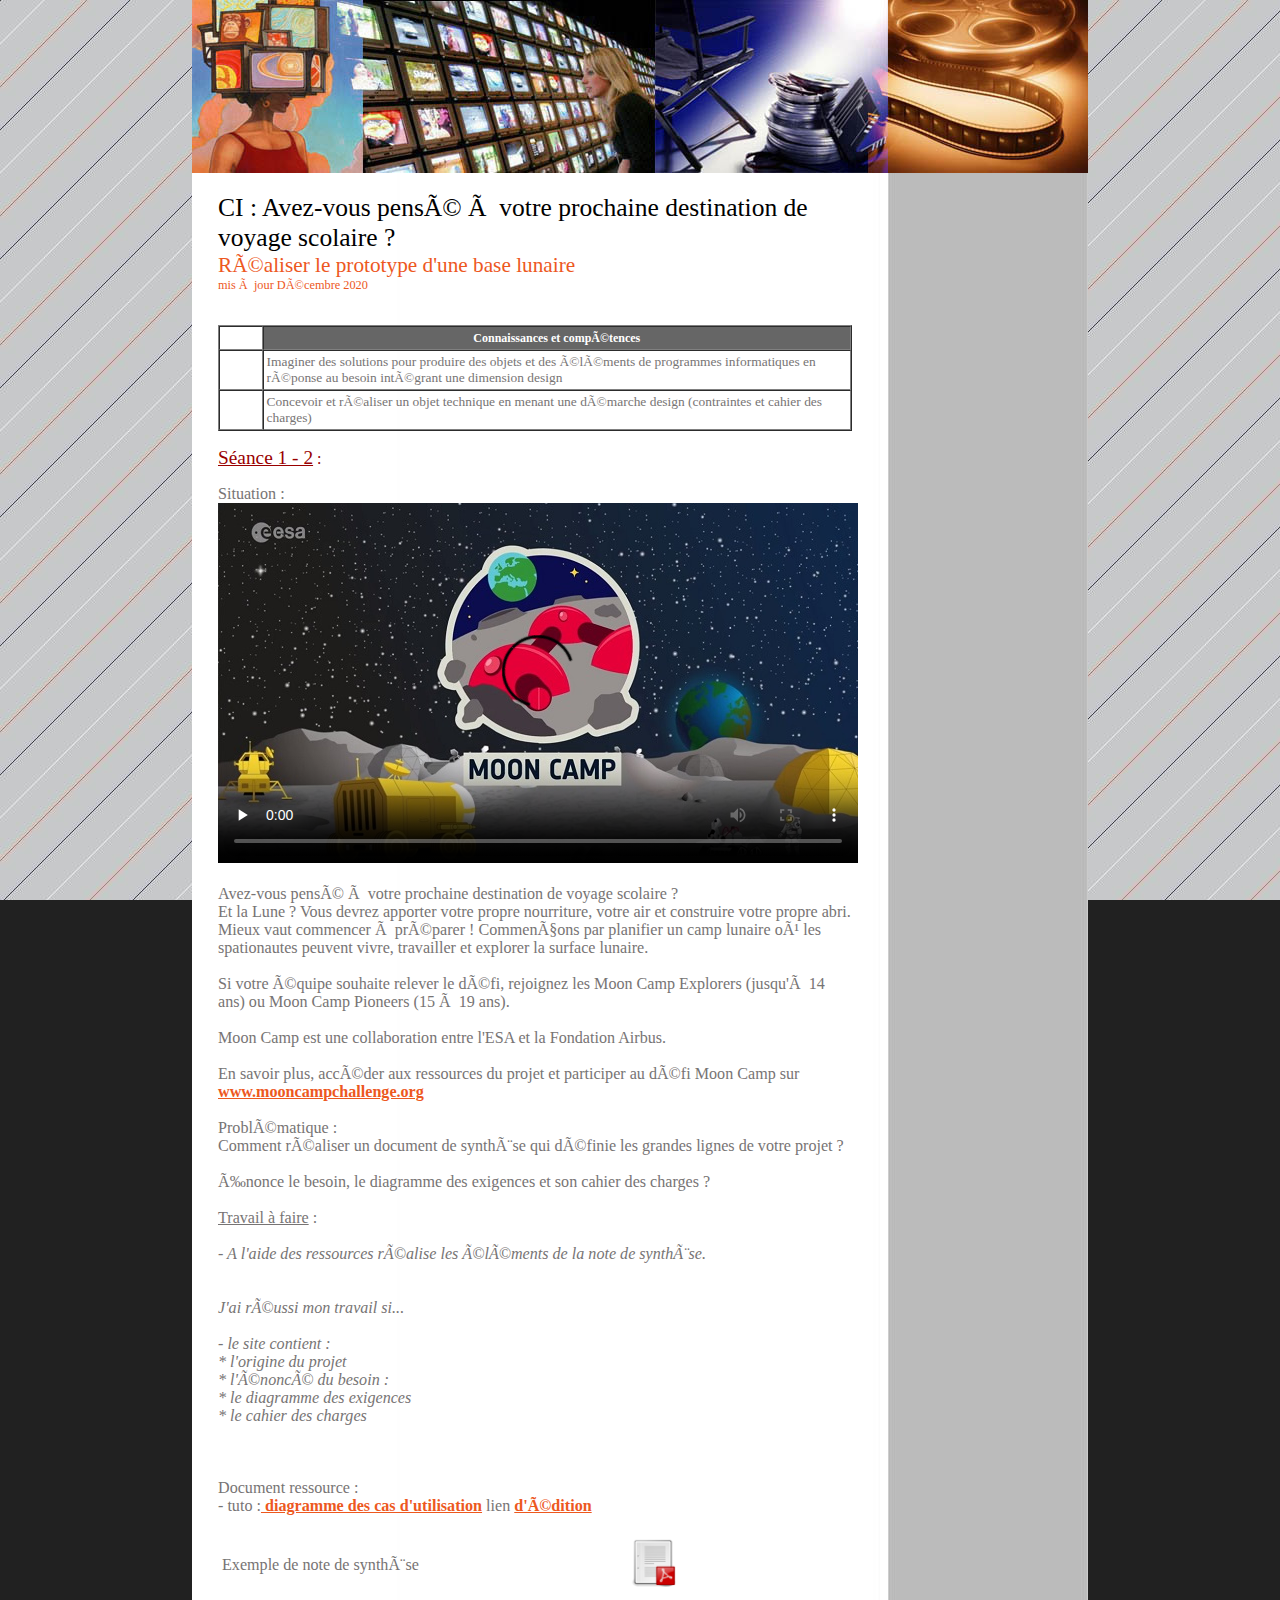
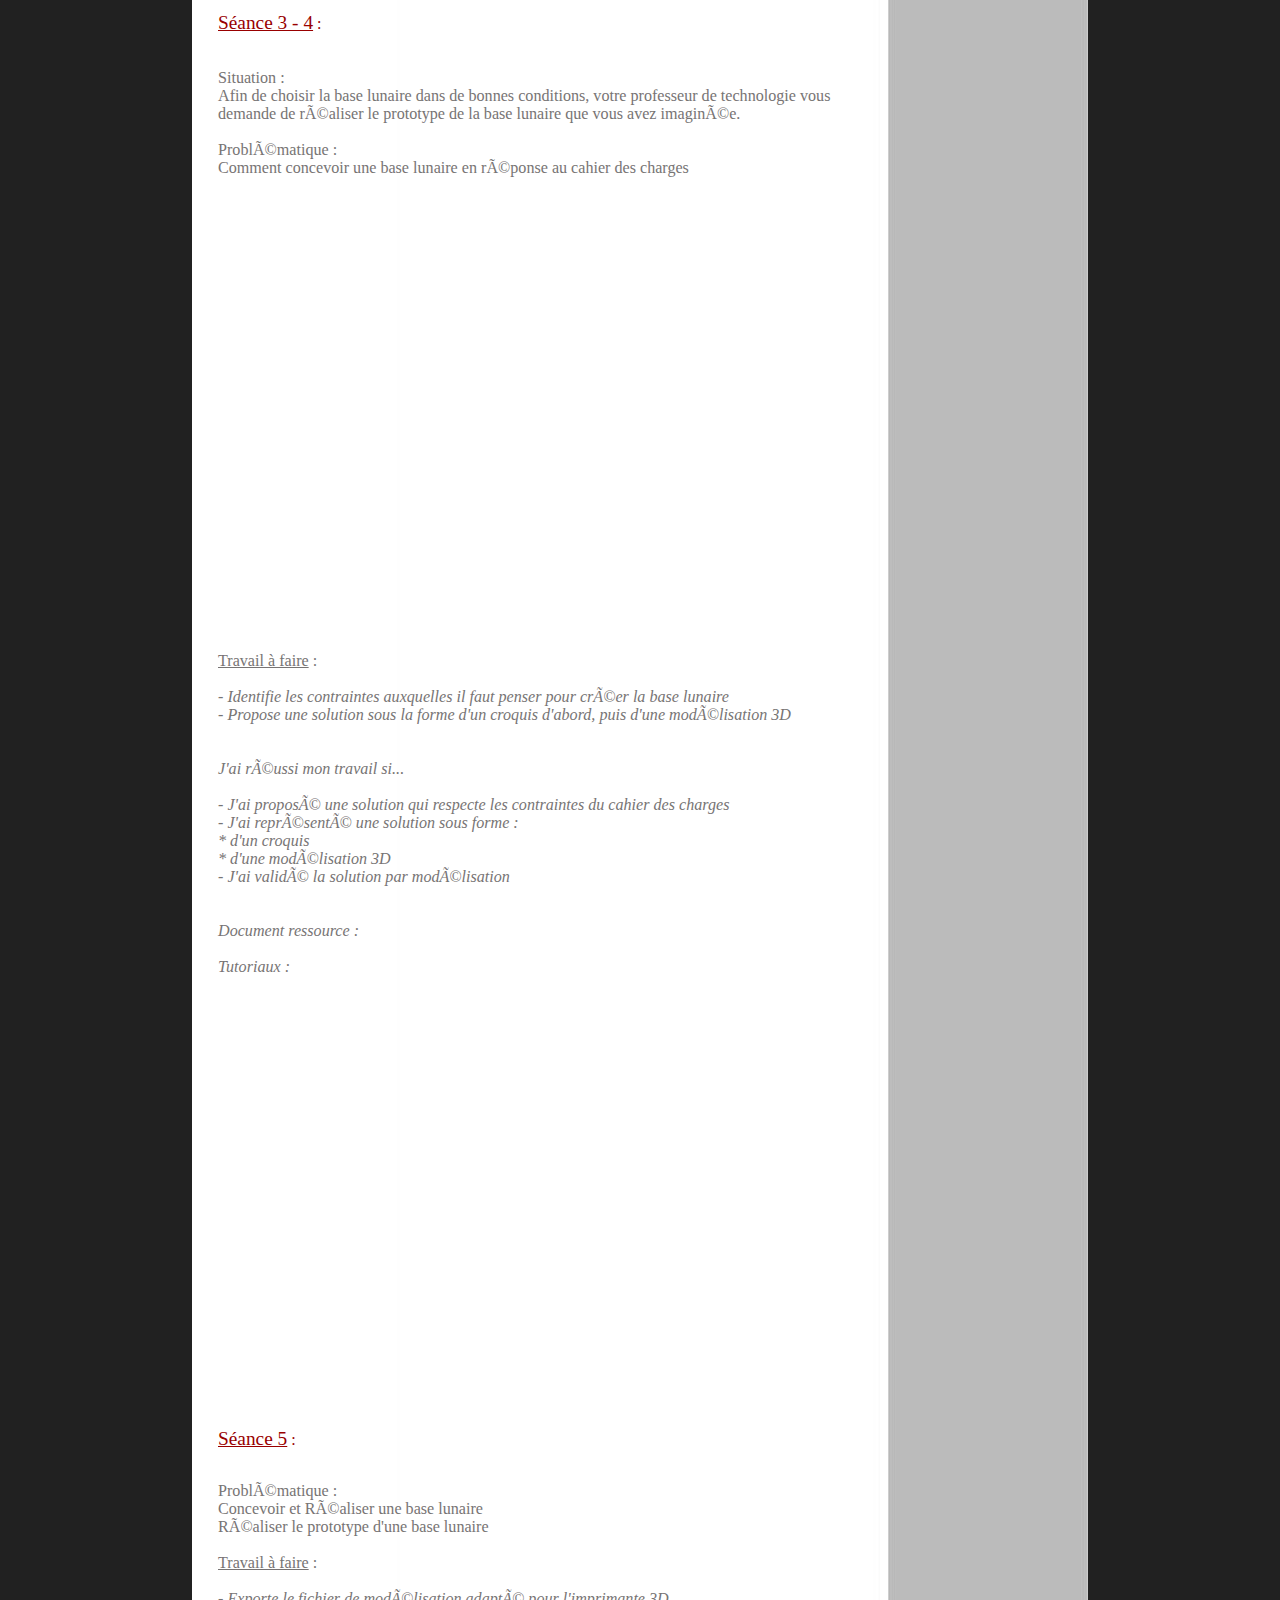
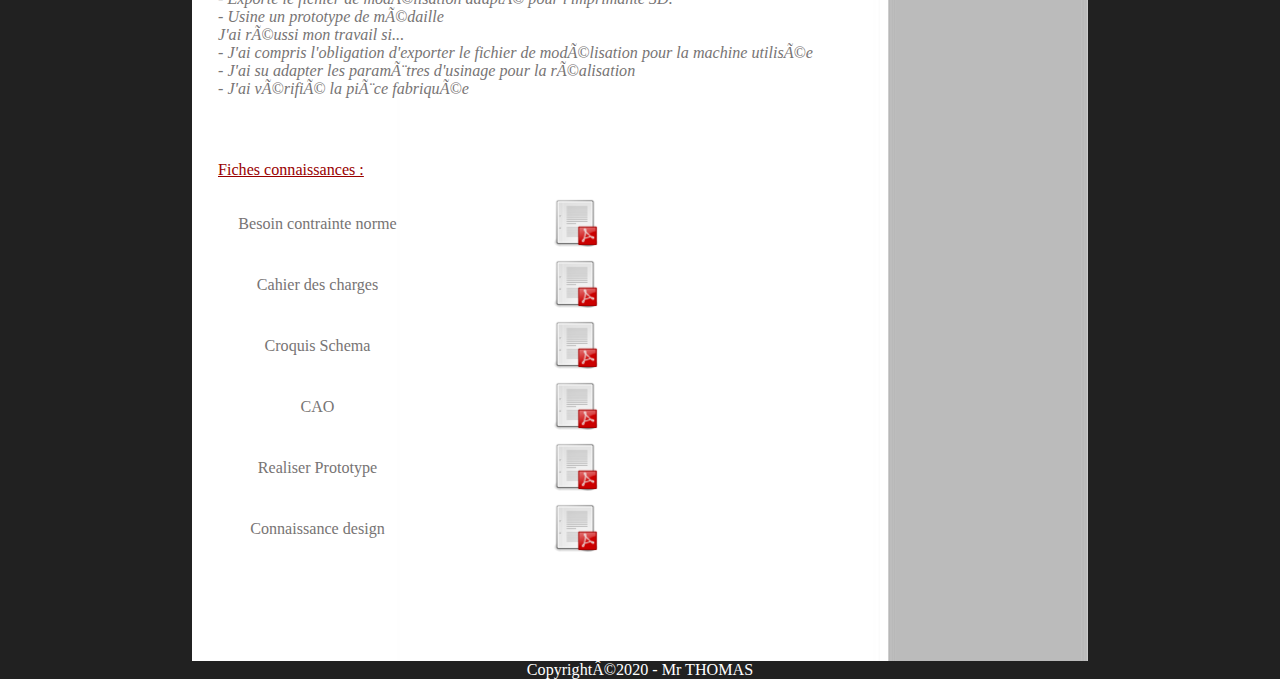
==== commit df79f24a: "ajout .pdf" ====
--- a/ci_base_lunaire/index.html
+++ b/ci_base_lunaire/index.html
@@ -206,7 +206,7 @@
     </tr>
     <tr>
       <td style="width: 117px;" align="center" valign="middle"><big>Cahier des charges</big></td>
-	 <td style="text-align: center; width: 117px;" valign="middle"><a href="pdf/DIC12_Cahier-des-charges" TARGET = "_blank"><img style="border: 0px solid ; width: 50px; height: 50px;" alt="pdf" src="../images/logo_pdf.png" /></a></td>
+	 <td style="text-align: center; width: 117px;" valign="middle"><a href="pdf/DIC12_Cahier-des-charges.pdf" TARGET = "_blank"><img style="border: 0px solid ; width: 50px; height: 50px;" alt="pdf" src="../images/logo_pdf.png" /></a></td>
     </tr>
     <tr>
       <td style="width: 117px;" align="center" valign="middle"><big>Croquis Schema</big></td>
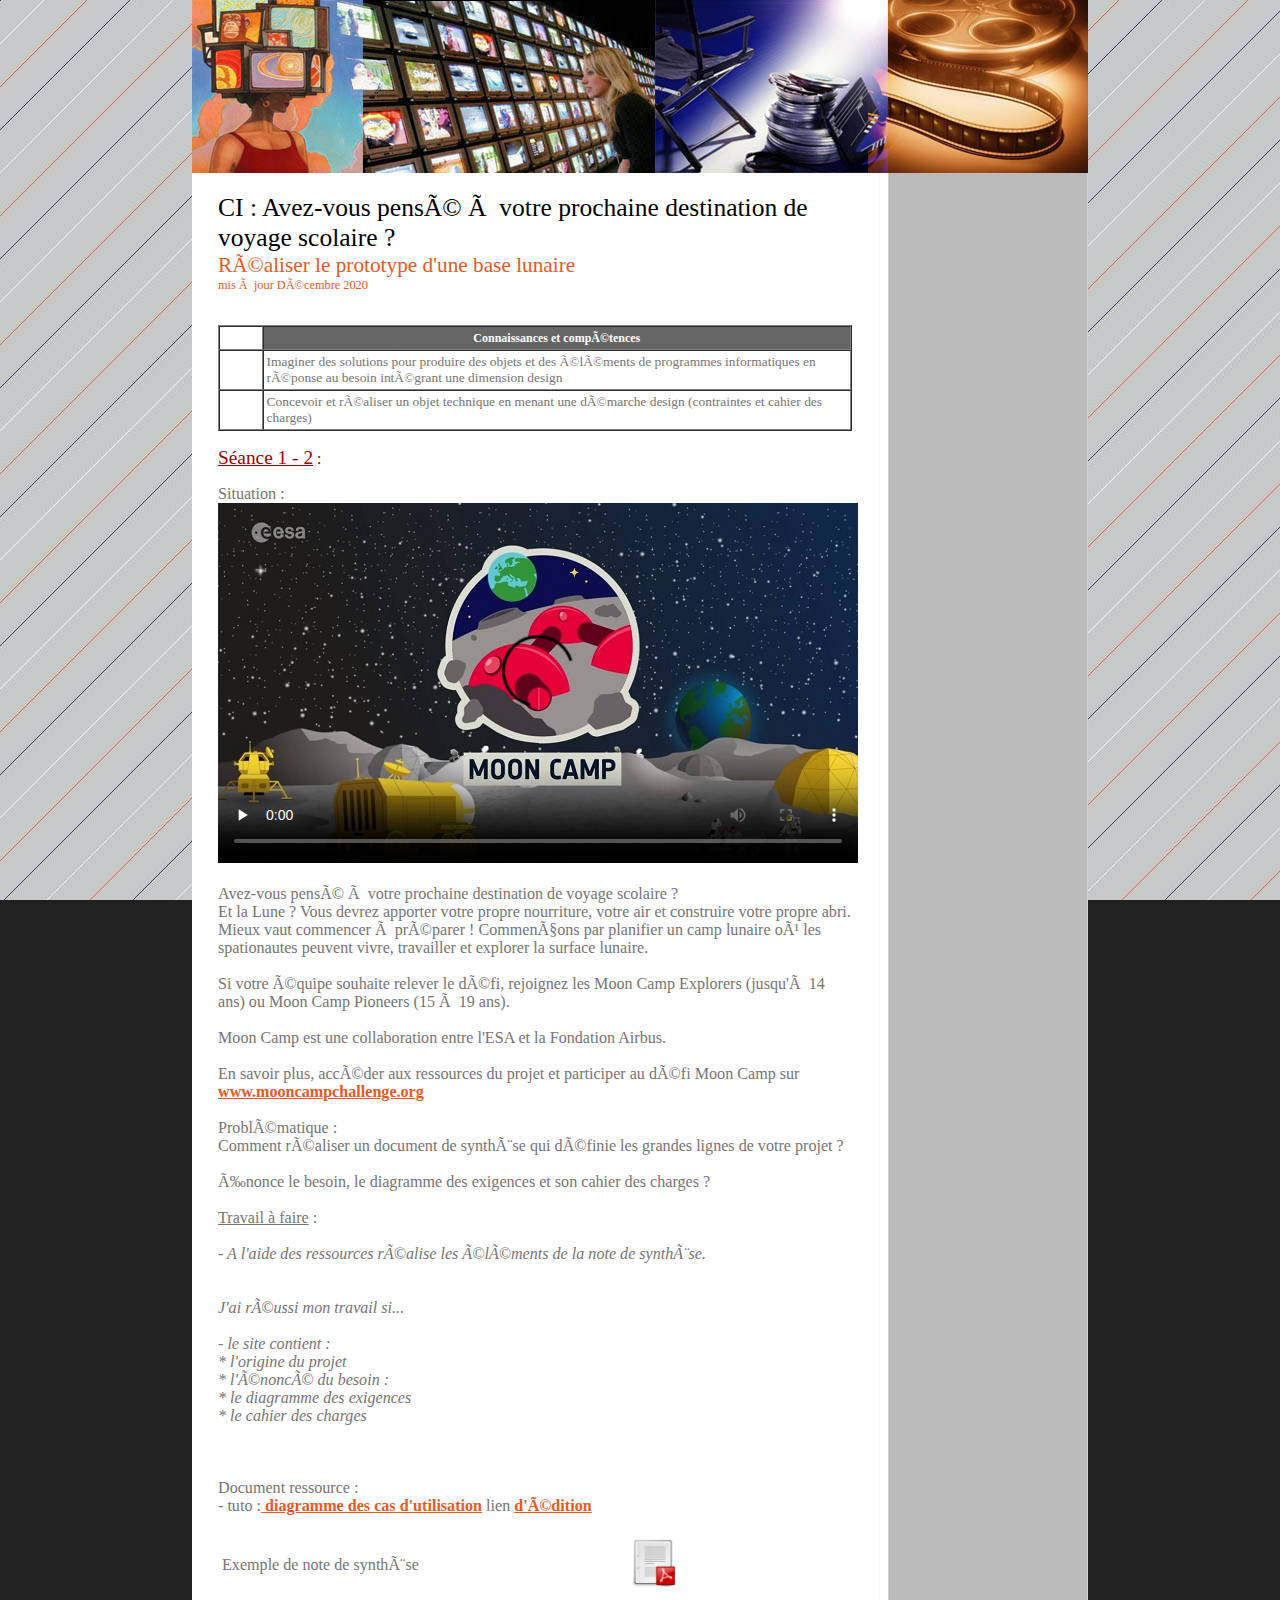
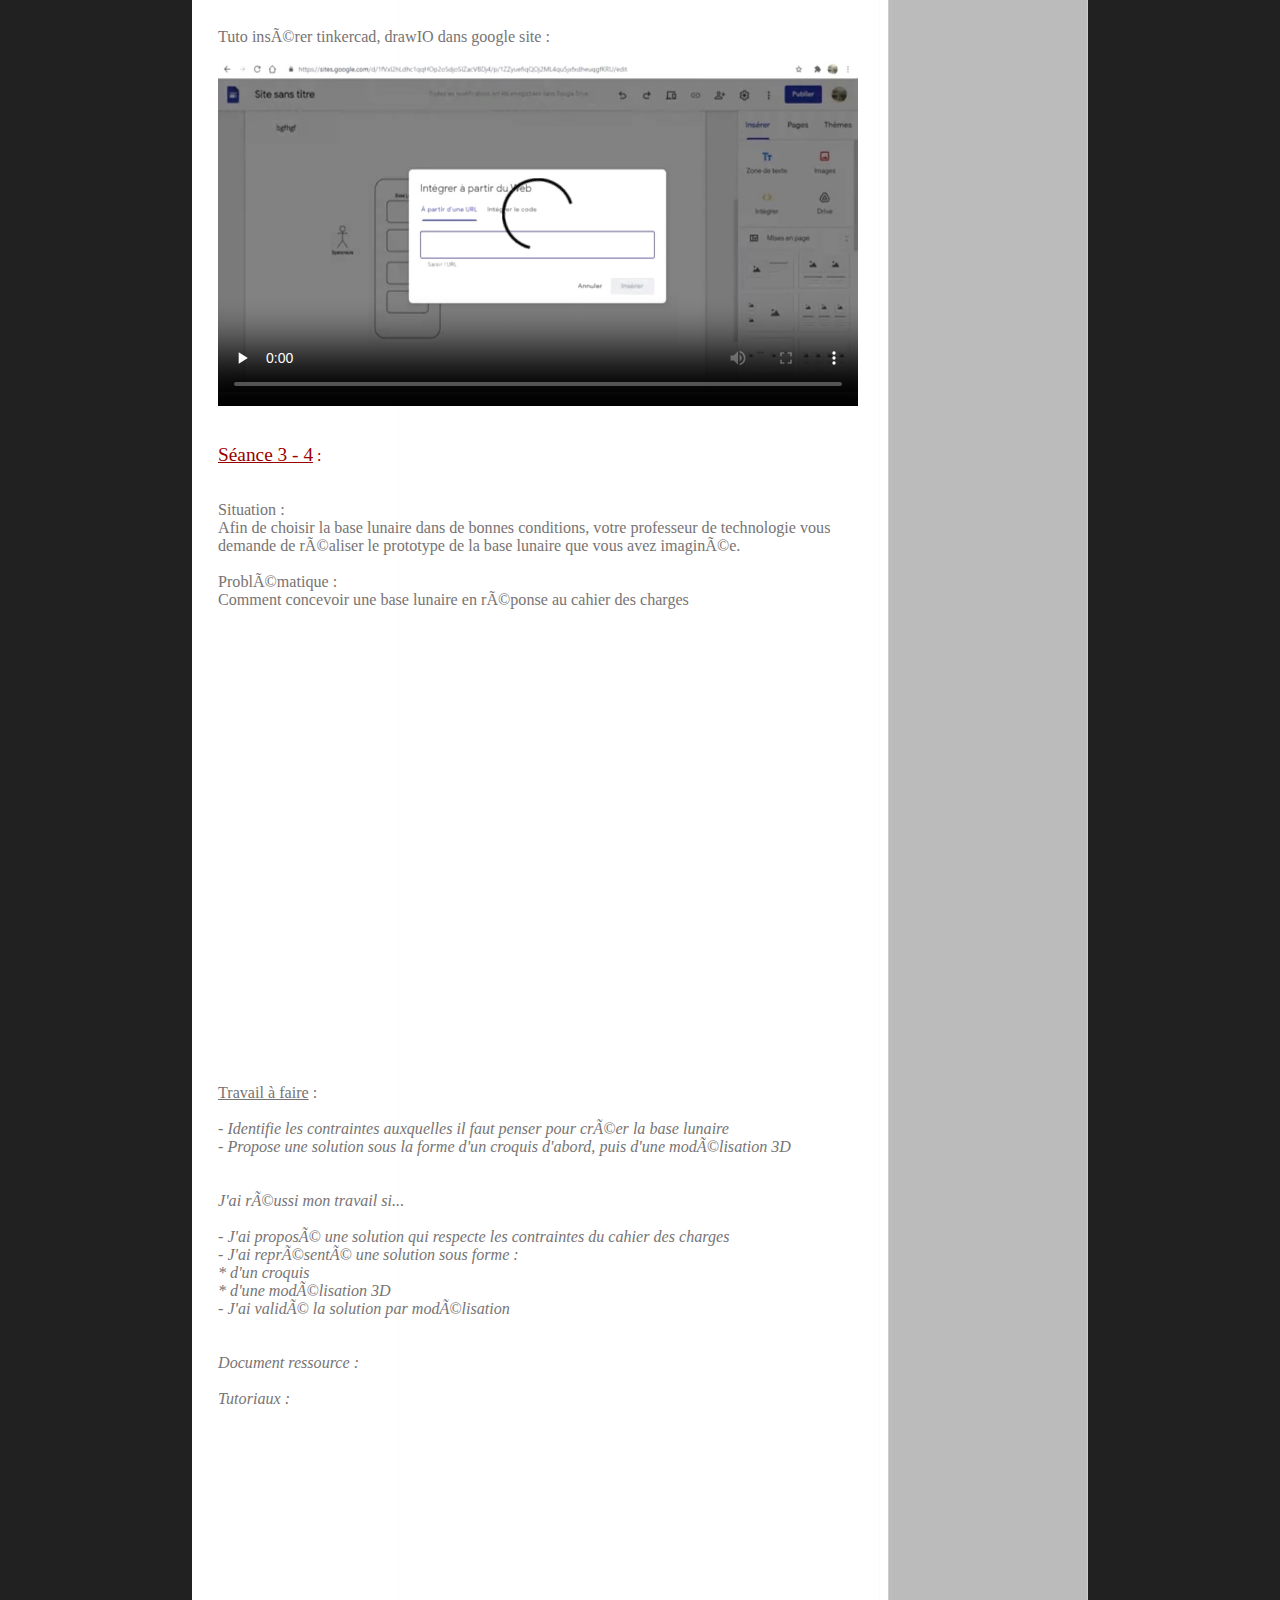
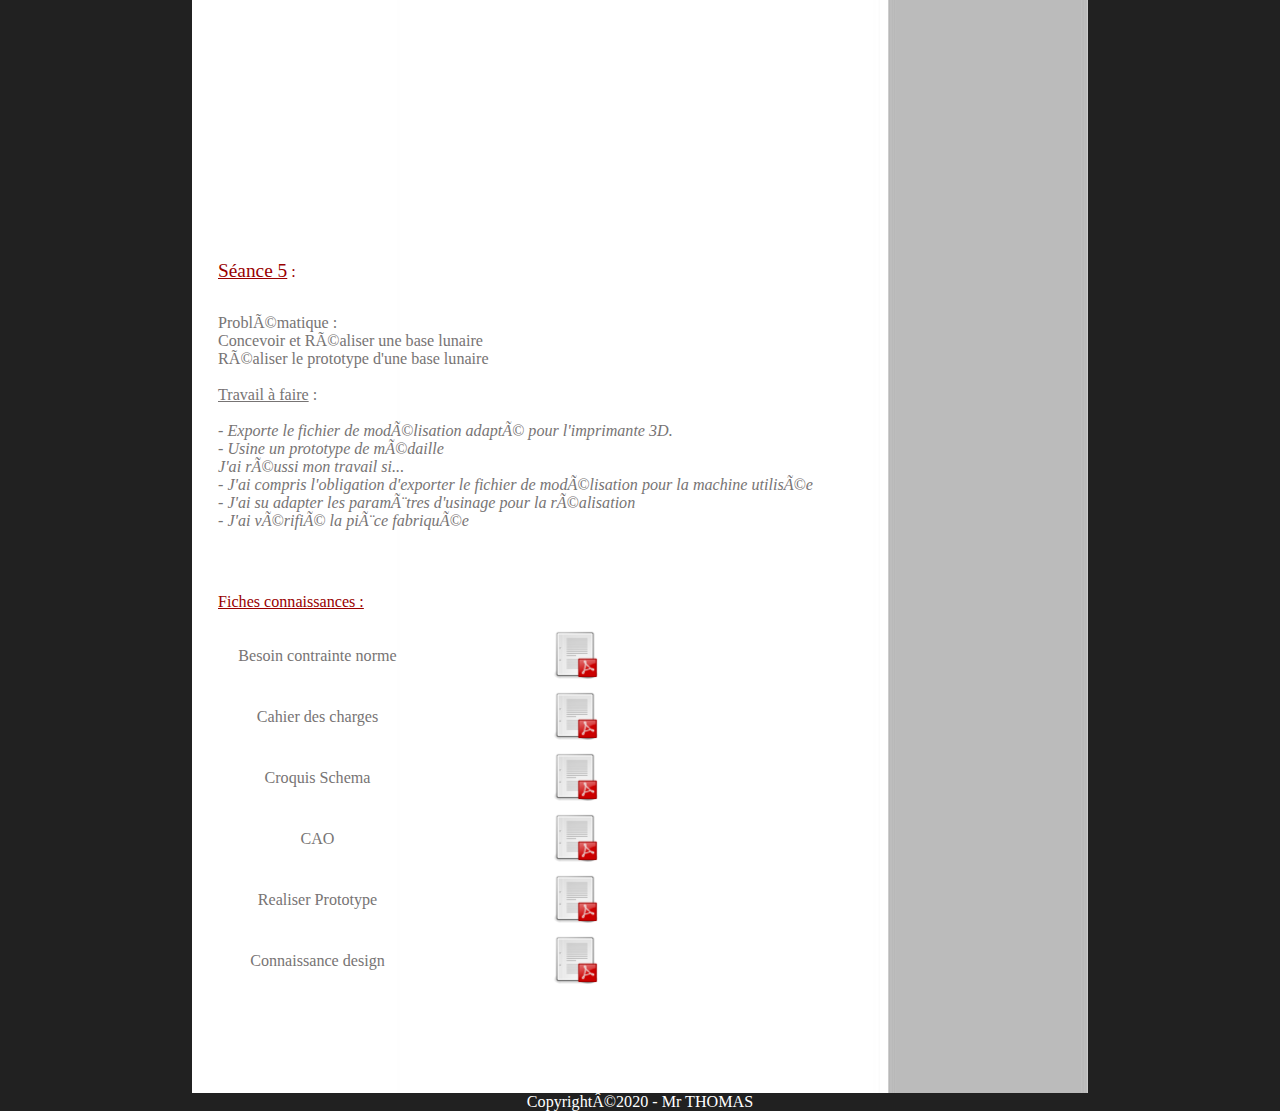
==== commit 094b5d25: "ajout lien tuto" ====
--- a/ci_base_lunaire/index.html
+++ b/ci_base_lunaire/index.html
@@ -130,7 +130,14 @@
     </tr>
   </tbody>
 </table>
+	
+<br/><br/>
 <big>
+Tuto insérer tinkercad, drawIO dans google site :<br/>
+ <video preload="none"  poster="images/poster2.jpg" width="640" height="360" controls="">
+<source src="swf/tuto tinkercad drawIO dans googlesite.mp4" type="video/mp4">
+<a href="swf/tuto tinkercad drawIO dans googlesite.mp4"></a>Télécharger
+ </video><br/><br/>
 <p style="width: 634px;"><big></big></p><div style="text-align: center;">
 <p style="width: 634px; text-align: left; color: rgb(153, 0, 0);"><big style="text-decoration: underline;">S&eacute;ance 3 - 4</big> :</p>
 
